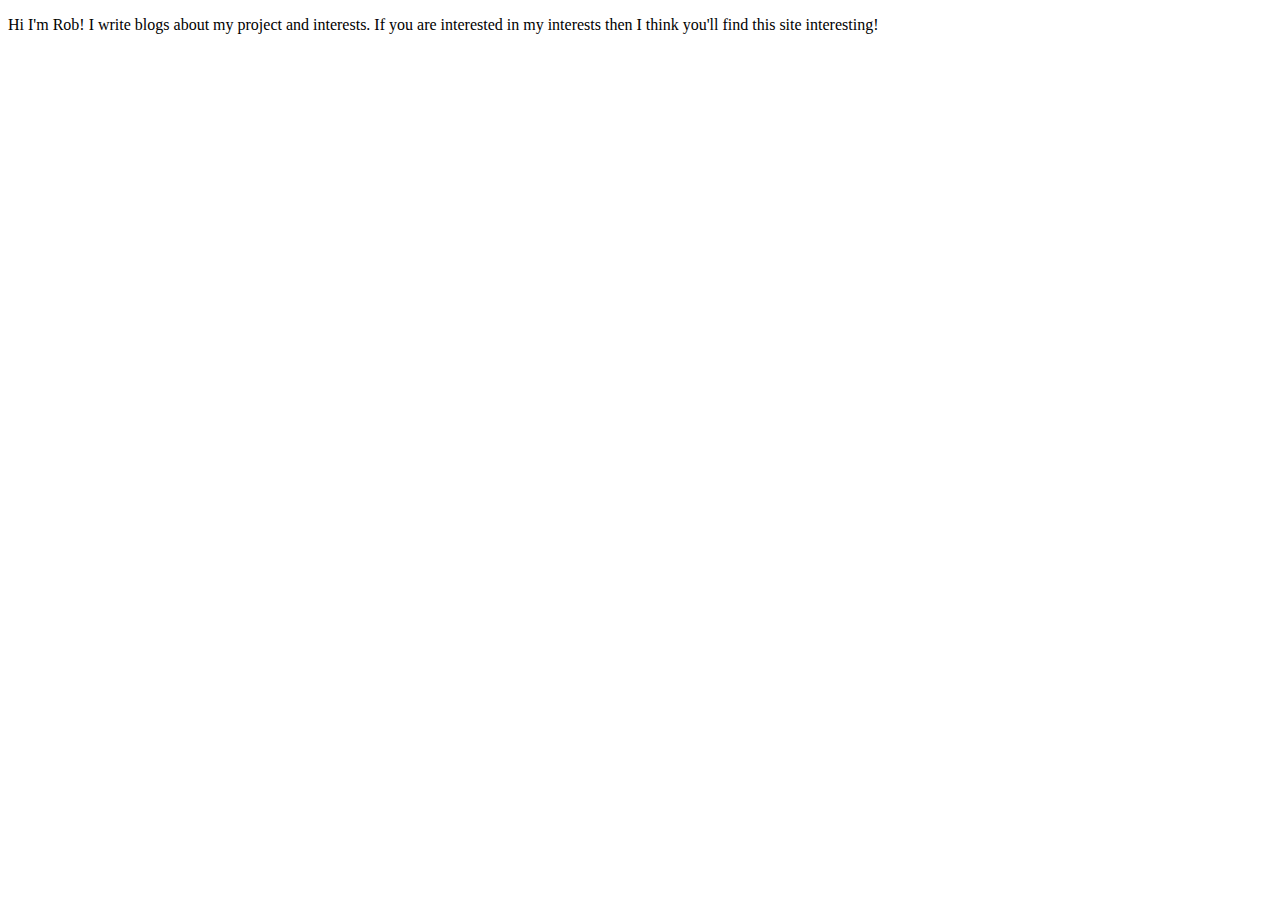
==== index.html @ 08baa5bb "Created index.html" ====
<!doctype html>
<html>
  <head>
    <title>Welcome to my website</title>
  </head>
  <body>
    <p>Hi I'm Rob! I write blogs about my project and interests. If you are interested in my interests then I think you'll find this site interesting!</p>
  </body>
</html>
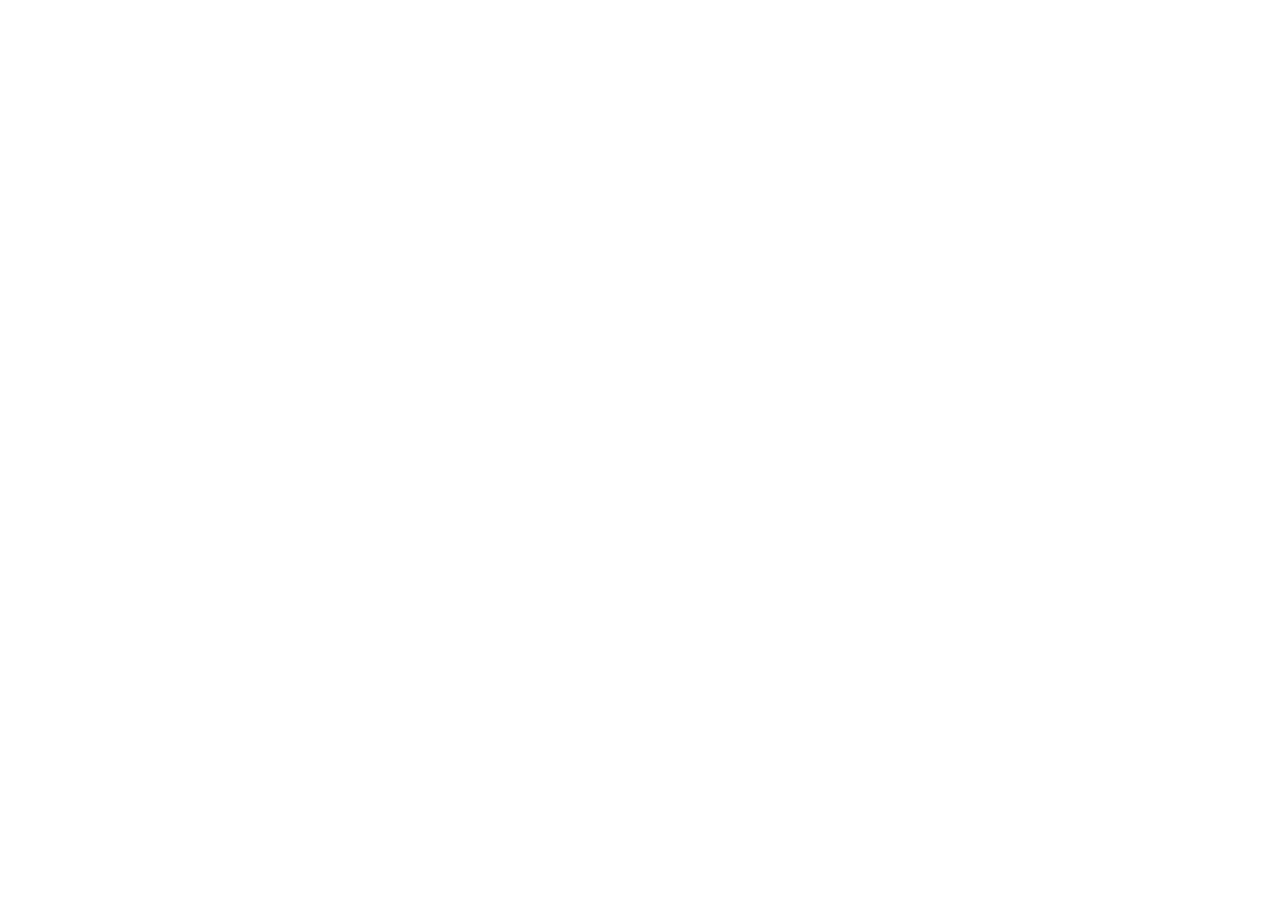
==== commit 871f9810: "Added a Favicon and CSS Stylesheet" ====
--- a/index.html
+++ b/index.html
@@ -1,8 +1,14 @@
 <!doctype html>
 <html>
+  
+
   <head>
-    <title>Welcome to my website</title>
+    <link rel="stylesheet" href="style.css">
+    <title>Roberadus.com</title>
+    <link rel="shortcut icon" type="image/x-icon" href="Favicon.ico">
   </head>
+
+
   <body>
     <p>Hi I'm Rob! I write blogs about my project and interests. If you are interested in my interests then I think you'll find this site interesting!</p>
   </body>
--- a/style.css
+++ b/style.css
@@ -0,0 +1,6 @@
+body {
+    font-family: Verdana;
+    color: #ffffff;
+    font-size: 11px;
+    line-height: 16px;
+  }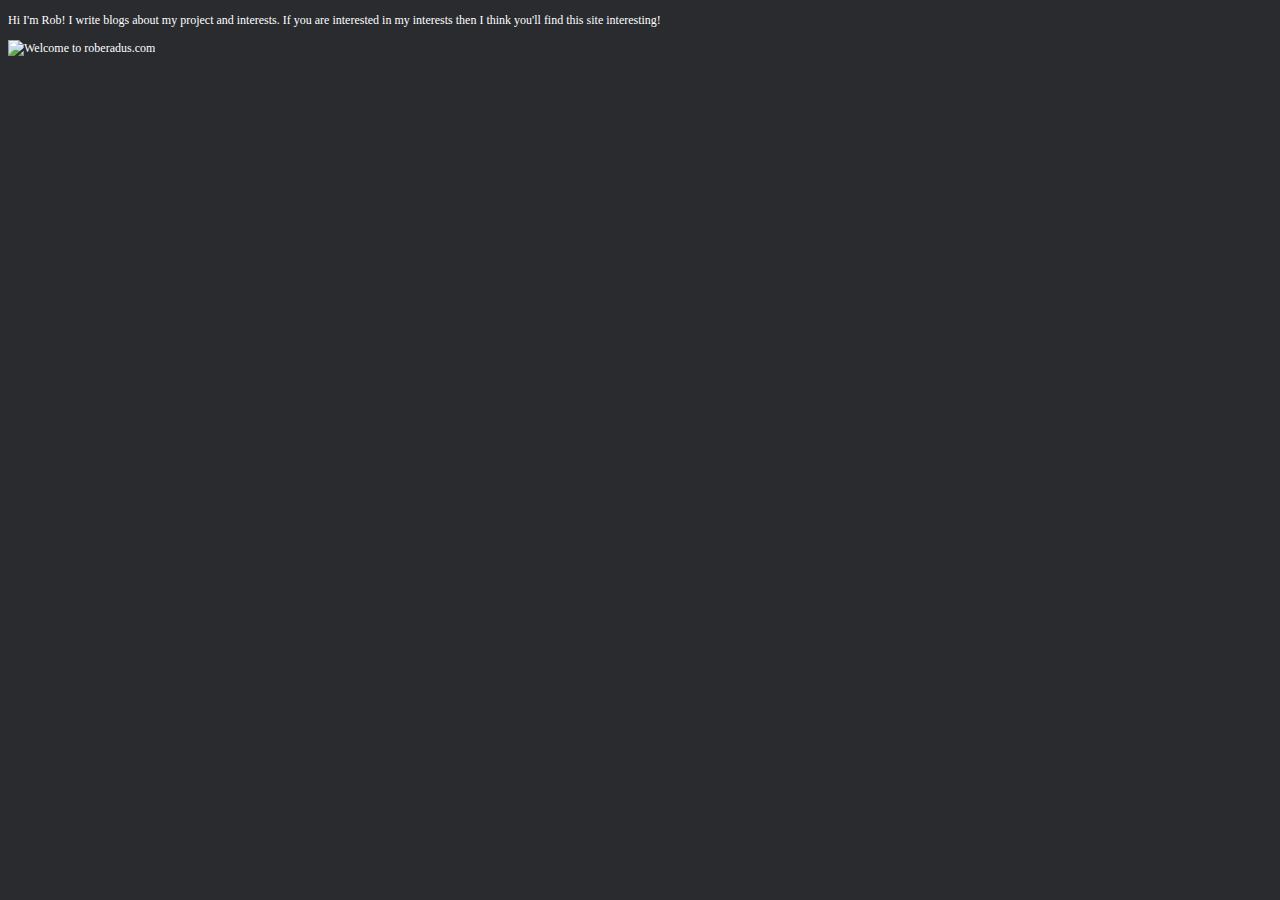
==== commit 58eff14a: "Update" ====
--- a/index.html
+++ b/index.html
@@ -9,7 +9,14 @@
   </head>
 
 
-  <body>
+<body>
     <p>Hi I'm Rob! I write blogs about my project and interests. If you are interested in my interests then I think you'll find this site interesting!</p>
-  </body>
+
+    <div class="section">
+      <img src="WelcomeToRoberadus.png" alt="Welcome to roberadus.com">
+    <div>
+</body>
+
+
+  
 </html>--- a/style.css
+++ b/style.css
@@ -1,6 +1,21 @@
 body {
     font-family: Verdana;
     color: #ffffff;
-    font-size: 11px;
+    font-size: 12px;
     line-height: 16px;
-  }+
+    background-color: #292b2f;
+  }
+
+  p {
+    color: #ffffff;
+  }
+
+  section {
+    display: -webkit-flex;
+    display: flex;
+    width: 100vw;
+    height: 100vh;
+    align-items: center;
+  }
+
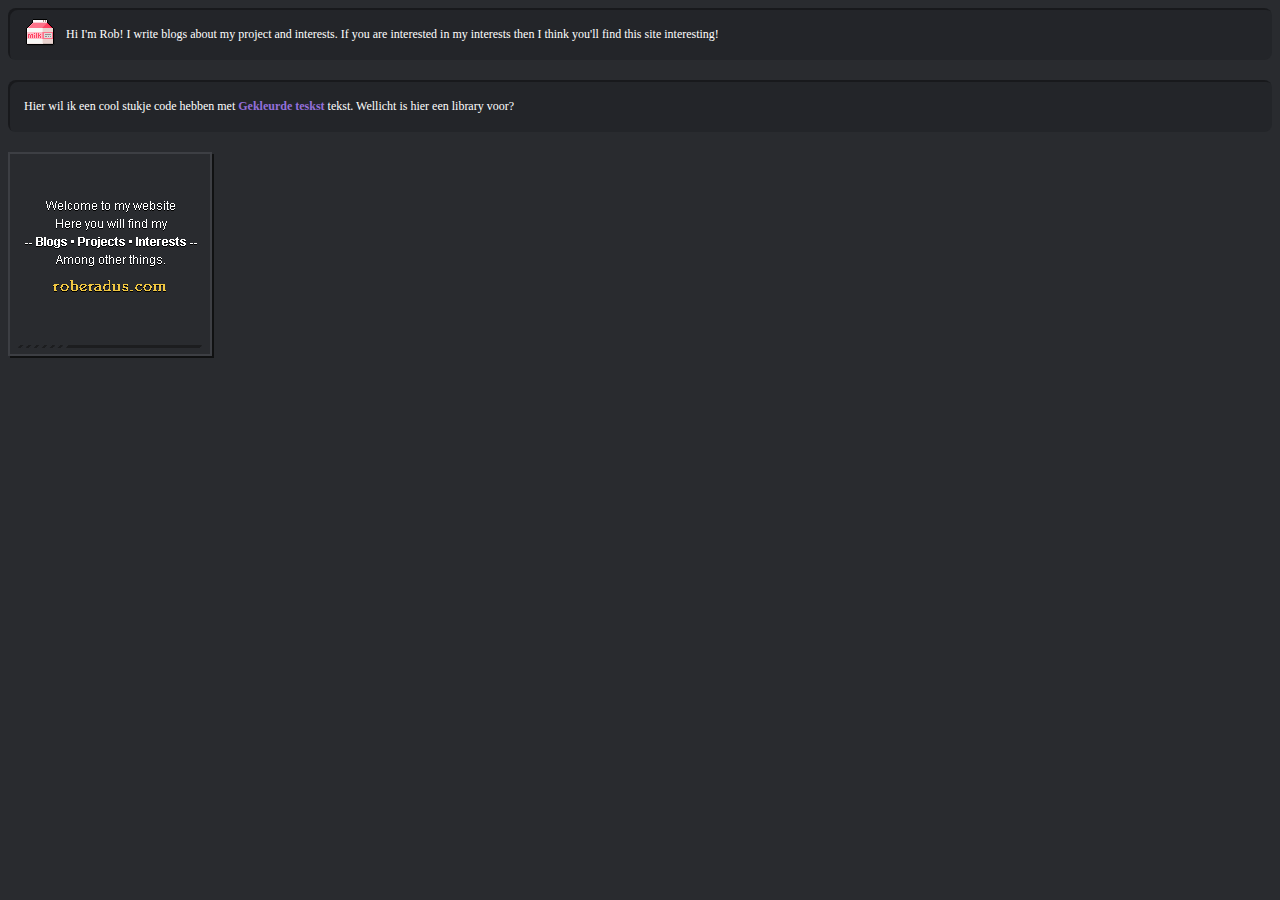
==== commit f113278e: "Update" ====
--- a/index.html
+++ b/index.html
@@ -10,10 +10,28 @@
 
 
 <body>
-    <p>Hi I'm Rob! I write blogs about my project and interests. If you are interested in my interests then I think you'll find this site interesting!</p>
+
 
     <div class="section">
-      <img src="WelcomeToRoberadus.png" alt="Welcome to roberadus.com">
+
+      <div class="starterline">
+
+        <div style="margin-right: 10px;">
+          <img src="Images/Milk.png">
+        </div>
+
+        <p>Hi I'm Rob! I write blogs about my project and interests. If you are interested in my interests then I think you'll find this site interesting!</p>
+
+      </div>
+
+      <div class="starterline">
+        <p>Hier wil ik een cool stukje code hebben met <span style="color: mediumpurple; font-weight: bold;"> Gekleurde teskst </span> tekst. Wellicht is hier een library voor?</p>
+      </div>
+
+      <div>
+        <img src="Images/WelcomeToRoberadus.png" alt="Welcome to roberadus.com" style="box-shadow: 2px 2px rgba(0, 0, 0, 0.6); border: 2px solid #3d3f44;">
+      </div>
+
     <div>
 </body>
 
--- a/style.css
+++ b/style.css
@@ -12,10 +12,24 @@
   }
 
   section {
-    display: -webkit-flex;
     display: flex;
-    width: 100vw;
+    justify-content: center;
+    align-items: center;
+
+    width: 100%;
     height: 100vh;
-    align-items: center;
+    
+    
   }
 
+.starterline {
+  display: flex;
+  align-items: center;
+  
+  padding: 6px 16px;
+  margin-bottom: 20px;
+  background-color: #232529;
+  border-radius: 8px;
+  box-shadow: inset 2px 2px rgba(0, 0, 0, 0.30);
+}
+
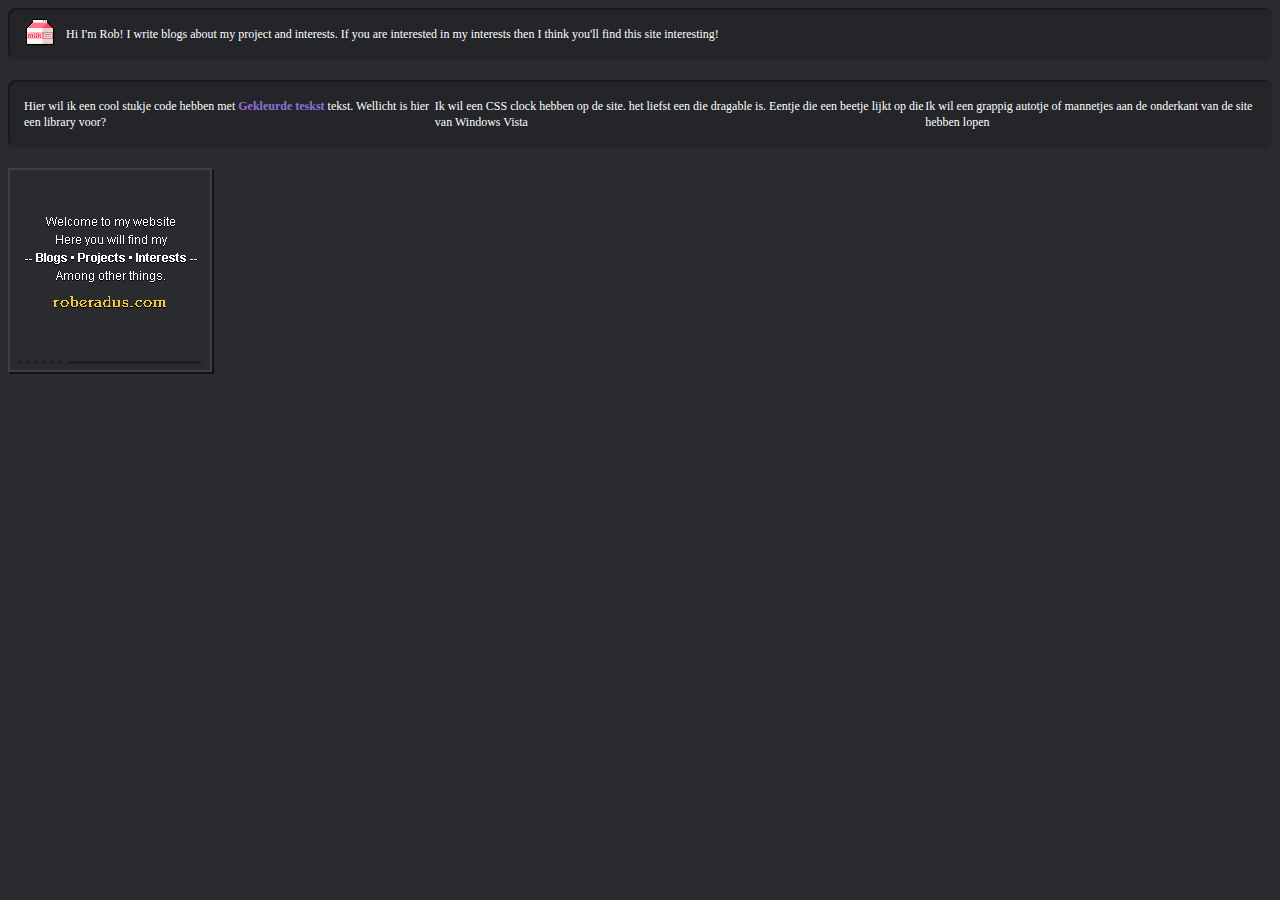
==== commit e38652a0: "Update" ====
--- a/index.html
+++ b/index.html
@@ -26,6 +26,8 @@
 
       <div class="starterline">
         <p>Hier wil ik een cool stukje code hebben met <span style="color: mediumpurple; font-weight: bold;"> Gekleurde teskst </span> tekst. Wellicht is hier een library voor?</p>
+        <p>Ik wil een CSS clock hebben op de site. het liefst een die dragable is. Eentje die een beetje lijkt op die van Windows Vista</p>
+        <p>Ik wil een grappig autotje of mannetjes aan de onderkant van de site hebben lopen</p>
       </div>
 
       <div>
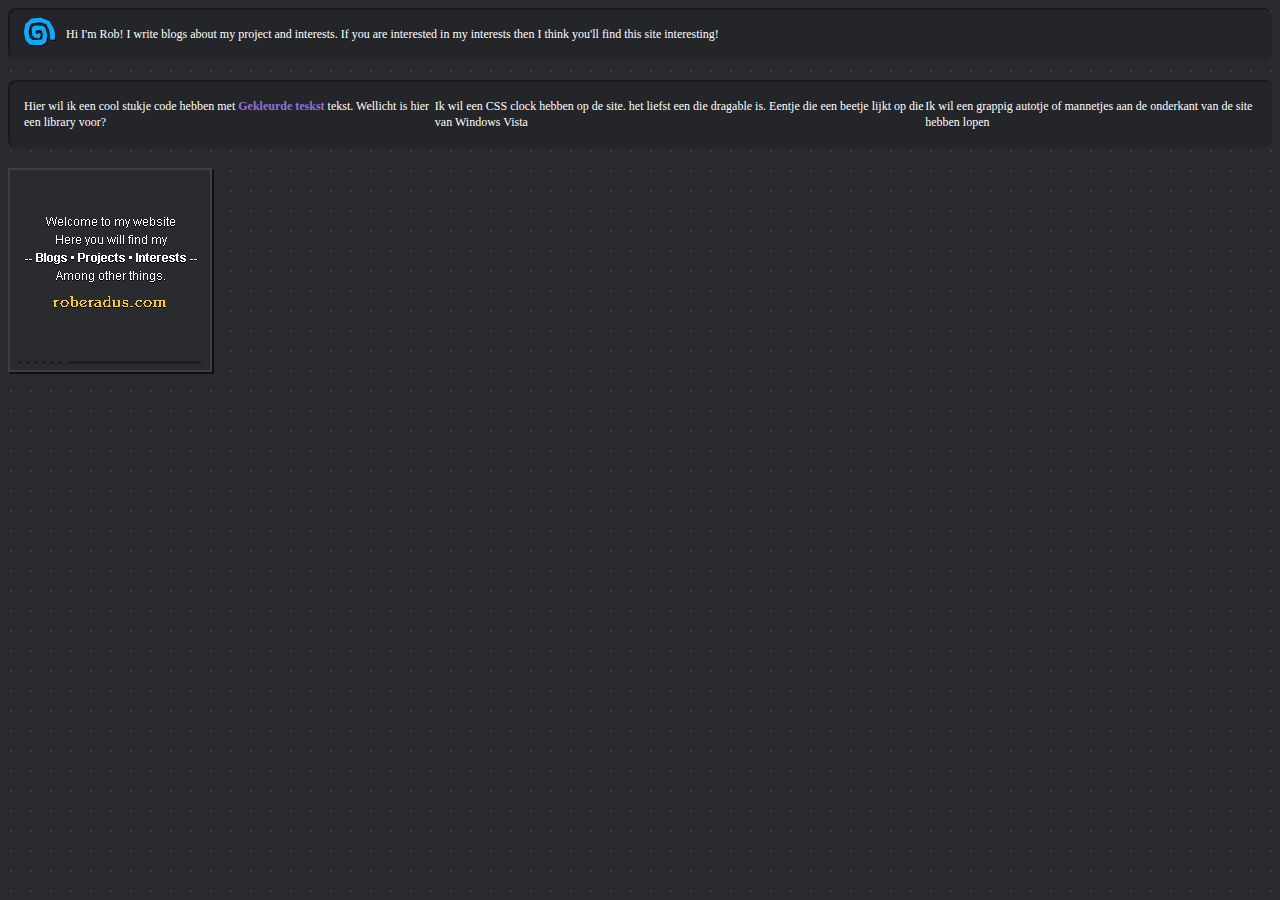
==== commit b1c1afcb: "Image Updates" ====
--- a/index.html
+++ b/index.html
@@ -17,7 +17,7 @@
       <div class="starterline">
 
         <div style="margin-right: 10px;">
-          <img src="Images/Milk.png">
+          <img src="Images/Swirl.png">
         </div>
 
         <p>Hi I'm Rob! I write blogs about my project and interests. If you are interested in my interests then I think you'll find this site interesting!</p>
--- a/style.css
+++ b/style.css
@@ -4,8 +4,14 @@
     font-size: 12px;
     line-height: 16px;
 
-    background-color: #292b2f;
+    background-color: #282a2e;
+
+    background-image: radial-gradient(#3b3d42 1px, transparent 0);
+    background-size: 20px 20px;
+    background-position: -19px -19px;
   }
+
+
 
   p {
     color: #ffffff;
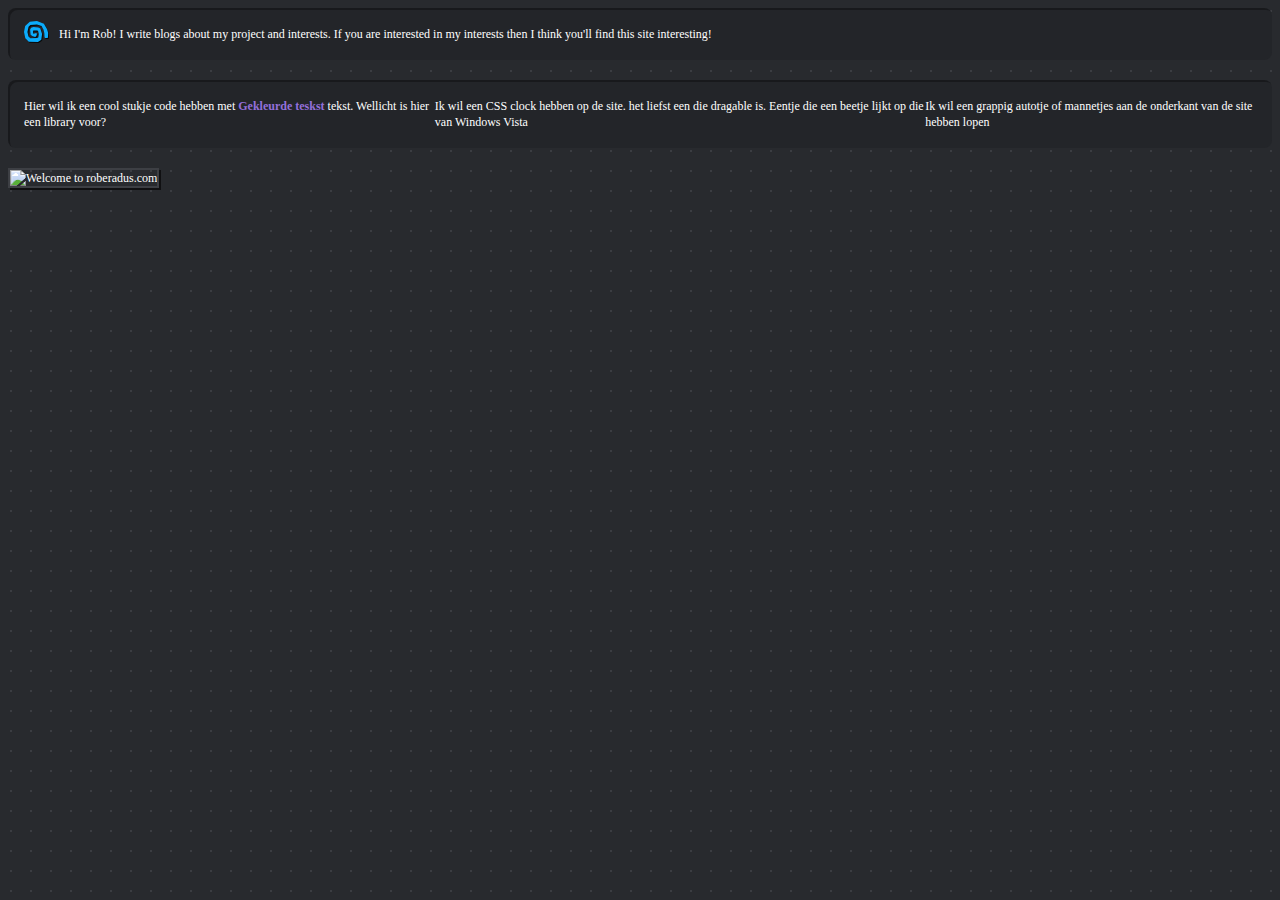
==== commit 0d29f70d: "Added IDCard Design Page" ====
--- a/index.html
+++ b/index.html
@@ -16,8 +16,8 @@
 
       <div class="starterline">
 
-        <div style="margin-right: 10px;">
-          <img src="Images/Swirl.png">
+        <div style="margin-right: 10px; height: 100%; width: 25px;">
+          <img src="images/Swirl/Swirl.svg">
         </div>
 
         <p>Hi I'm Rob! I write blogs about my project and interests. If you are interested in my interests then I think you'll find this site interesting!</p>
@@ -31,7 +31,7 @@
       </div>
 
       <div>
-        <img src="Images/WelcomeToRoberadus.png" alt="Welcome to roberadus.com" style="box-shadow: 2px 2px rgba(0, 0, 0, 0.6); border: 2px solid #3d3f44;">
+        <img src="images/WelcomeToRoberadus.png" alt="Welcome to roberadus.com" style="box-shadow: 2px 2px rgba(0, 0, 0, 0.6); border: 2px solid #3d3f44;">
       </div>
 
     <div>
--- a/style.css
+++ b/style.css
@@ -39,3 +39,66 @@
   box-shadow: inset 2px 2px rgba(0, 0, 0, 0.30);
 }
 
+
+/* -------------- Design1 CSS */
+
+
+#Design1_Page {
+
+  background-color: #282a2e;
+
+  background-image: url("images/Swirl/Swirl_RepeatableBG_Black.svg") ;
+  background-repeat: repeat;
+  background-size: 128px;
+
+  display: flex;
+  align-items: center;
+  justify-content: center;
+  min-height: 100vh;
+  margin: 0;
+}
+
+
+.idcard {
+  background-color: #858CD5;
+  border-style: solid;
+  border-width: 2px;
+  border-color: #5C65AA;
+  border-radius: 6px;
+  box-shadow: -2px 2px  rgba(0, 0, 0, 0.25);
+  width: 275px;
+  height: 170px;
+
+  align-items: top;
+}
+
+.idcardtopbar {
+  background-color: #5C65AA;
+  height: 25px;
+
+  display: flex;
+  align-items: center;
+  justify-content: space-between;
+
+  padding-left: 10px;
+  padding-right: 10px;
+
+  font-size: 12px;
+
+  border-radius: 6px 6px 0px 0px;
+
+}
+
+.idcardtopbar_wrapperleft {
+  display: flex;
+}
+
+.idcardtopbarimg1 {
+  width: 22px;
+  margin-right: 8px;
+}
+
+.idcardtopbarimg2 {
+  width: 104px;
+  height: 13px;
+}
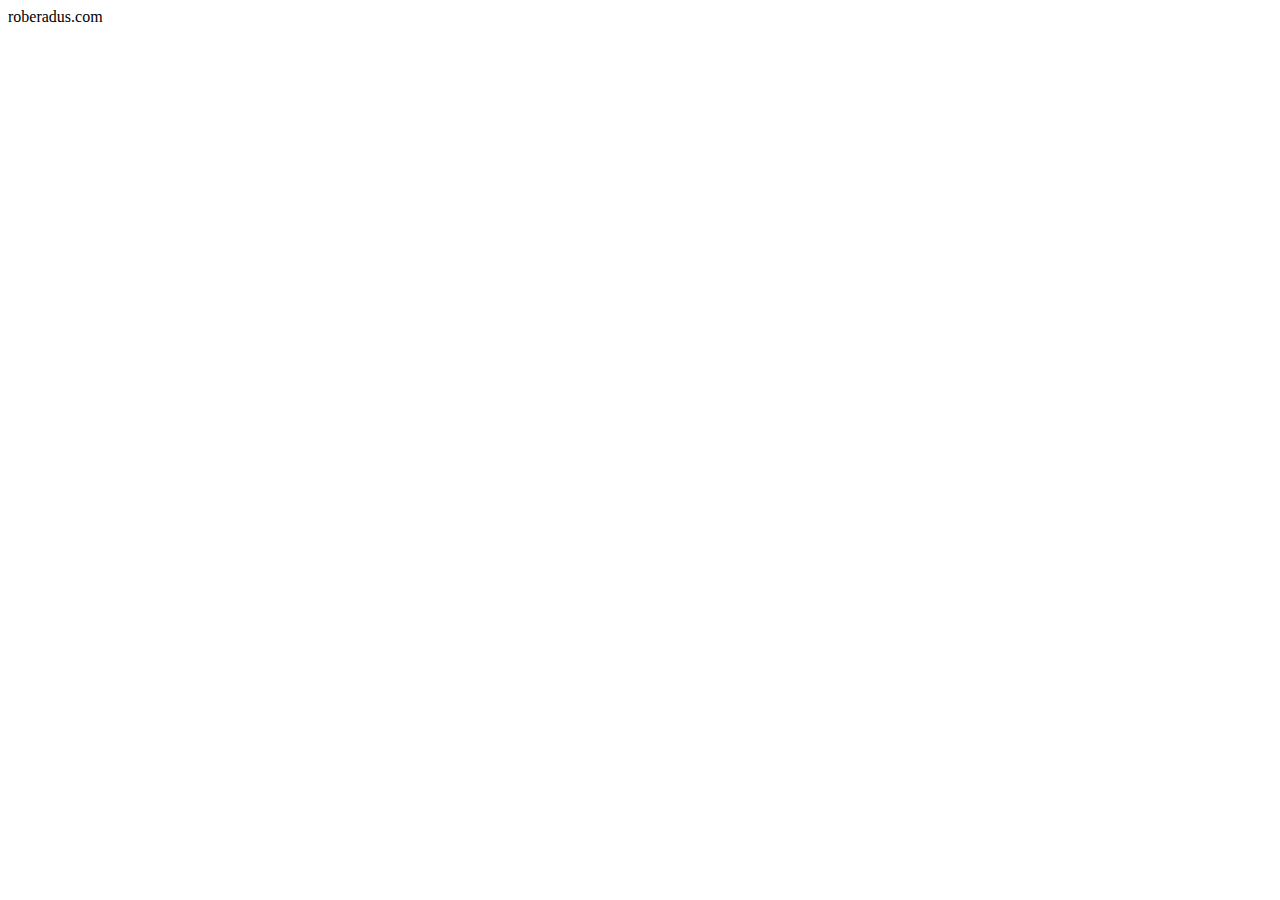
==== commit 57795e42: "Complete homepage makeover prep" ====
--- a/index.html
+++ b/index.html
@@ -11,30 +11,11 @@
 
 <body>
 
+  <div>
+    
+  </div>
+  roberadus.com
 
-    <div class="section">
-
-      <div class="starterline">
-
-        <div style="margin-right: 10px; height: 100%; width: 25px;">
-          <img src="images/Swirl/Swirl.svg">
-        </div>
-
-        <p>Hi I'm Rob! I write blogs about my project and interests. If you are interested in my interests then I think you'll find this site interesting!</p>
-
-      </div>
-
-      <div class="starterline">
-        <p>Hier wil ik een cool stukje code hebben met <span style="color: mediumpurple; font-weight: bold;"> Gekleurde teskst </span> tekst. Wellicht is hier een library voor?</p>
-        <p>Ik wil een CSS clock hebben op de site. het liefst een die dragable is. Eentje die een beetje lijkt op die van Windows Vista</p>
-        <p>Ik wil een grappig autotje of mannetjes aan de onderkant van de site hebben lopen</p>
-      </div>
-
-      <div>
-        <img src="images/WelcomeToRoberadus.png" alt="Welcome to roberadus.com" style="box-shadow: 2px 2px rgba(0, 0, 0, 0.6); border: 2px solid #3d3f44;">
-      </div>
-
-    <div>
 </body>
 
 
--- a/style.css
+++ b/style.css
@@ -1,32 +1,36 @@
+/* -------------- Homepage CSS */
+
 body {
-    font-family: Verdana;
-    color: #ffffff;
-    font-size: 12px;
-    line-height: 16px;
 
-    background-color: #282a2e;
-
-    background-image: radial-gradient(#3b3d42 1px, transparent 0);
-    background-size: 20px 20px;
-    background-position: -19px -19px;
   }
 
 
 
   p {
-    color: #ffffff;
+
   }
 
   section {
-    display: flex;
-    justify-content: center;
-    align-items: center;
 
-    width: 100%;
-    height: 100vh;
-    
     
   }
+
+
+
+/* -------------- 1stHomepage CSS */
+
+#FirstHomepage {
+  font-family: Verdana;
+  color: #ffffff;
+  font-size: 12px;
+  line-height: 16px;
+
+  background-color: #282a2e;
+
+  background-image: radial-gradient(#3b3d42 1px, transparent 0);
+  background-size: 20px 20px;
+  background-position: -19px -19px;
+}
 
 .starterline {
   display: flex;
@@ -38,7 +42,6 @@
   border-radius: 8px;
   box-shadow: inset 2px 2px rgba(0, 0, 0, 0.30);
 }
-
 
 /* -------------- Design1 CSS */
 
